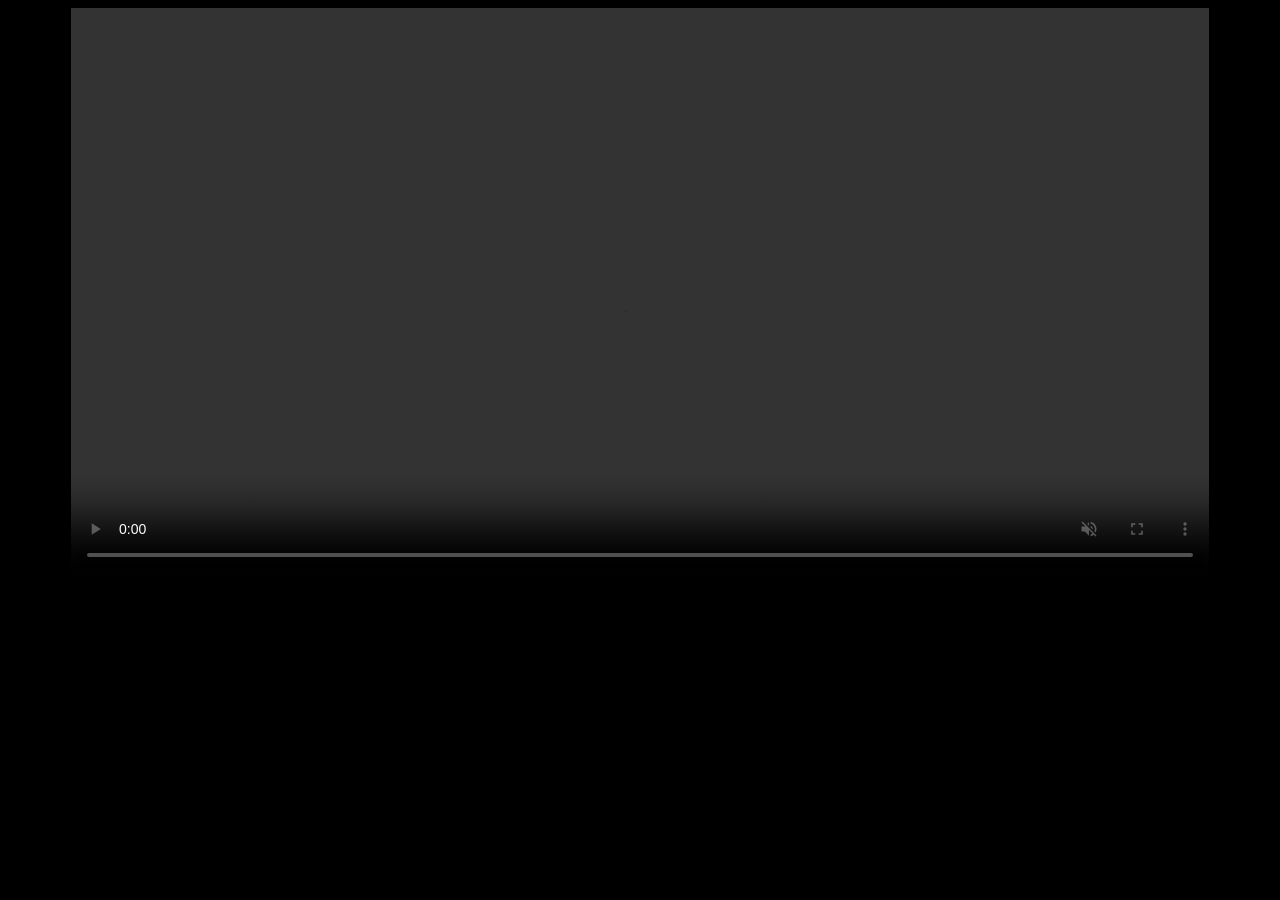
==== Bluelobster.html @ 296cb589 "Add files via upload" ====
<!DOCTYPE html>
<html lang="pl">
<head>
    <meta charset="UTF-8">
    <meta name="viewport" content="width=device-width, initial-scale=1.0">
    <title>BlueLobster</title>
    <link rel="stylesheet" href="styl.css">
    <link rel="icon" href="BlueLobster.png">
</head>
<body>
    <main>
        <video autoplay loop muted playsinline controls>
            <source src="bruv.mp4" type="video/mp4">
        </video>
        <script>
        document.body.addEventListener('click', function() {
         const video = document.querySelector('video');
         video.muted = false;
         video.play();
}, { once: true });
        </script>
    </main>
</body>
</html>
---- styl.css ----
video {
    width: 90%;
    height: 50%;
}

main {
    display: flex;
    justify-content: center;
    align-items: center;
}

* {
    background-color: black;
}

a {
    color: red;
    font-size: 200px;
}
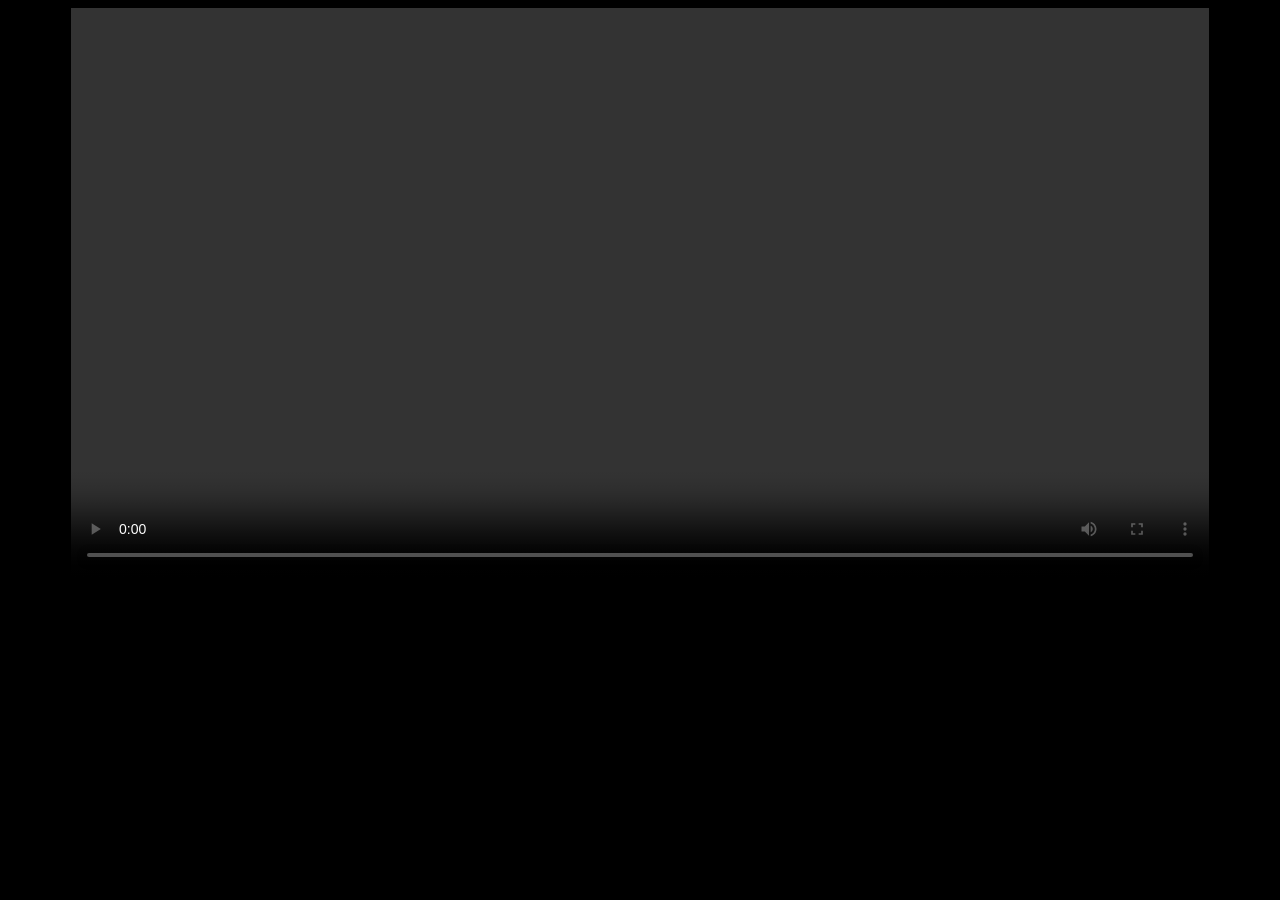
==== commit 6c0bd99d: "Add files via upload" ====
--- a/Bluelobster.html
+++ b/Bluelobster.html
@@ -9,7 +9,7 @@
 </head>
 <body>
     <main>
-        <video autoplay loop muted playsinline controls>
+        <video autoplay loop playsinline controls>
             <source src="bruv.mp4" type="video/mp4">
         </video>
         <script>
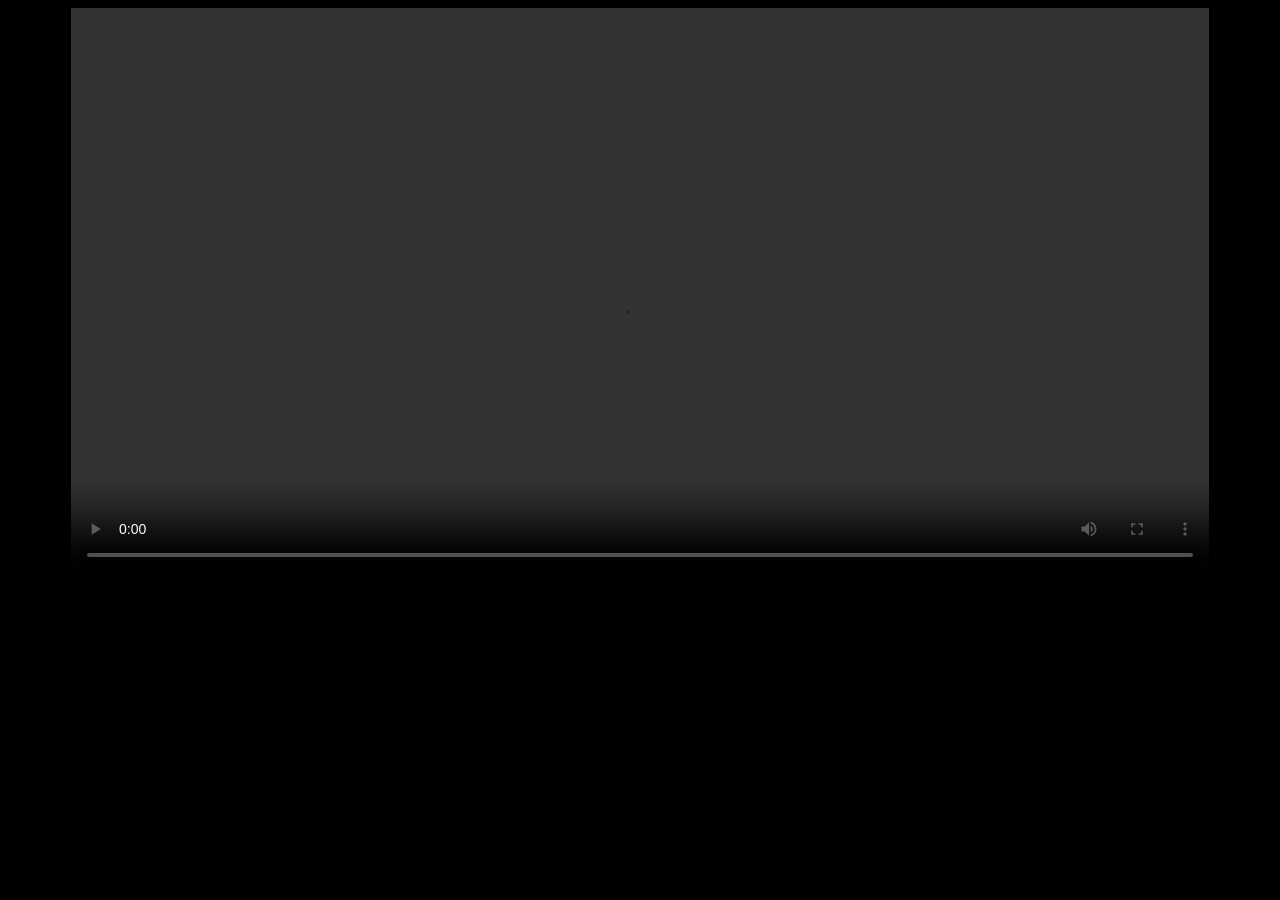
==== commit 5f24902c: "Add files via upload" ====
--- a/Bluelobster.html
+++ b/Bluelobster.html
@@ -12,13 +12,27 @@
         <video autoplay loop playsinline controls>
             <source src="bruv.mp4" type="video/mp4">
         </video>
-        <script>
-        document.body.addEventListener('click', function() {
-         const video = document.querySelector('video');
-         video.muted = false;
-         video.play();
-}, { once: true });
-        </script>
     </main>
+    <script>
+ 
+  function unlockVideo() {
+    const video = document.querySelector('video');
+    if (video) {
+      video.muted = false;
+      const playPromise = video.play();
+      if (playPromise !== undefined) {
+        playPromise.then(() => {
+          console.log("Sukces: Wideo gra z dźwiękiem!");
+          document.removeEventListener('click', unlockVideo);
+          document.removeEventListener('touchstart', unlockVideo);
+        }).catch(error => {
+          console.error("Błąd odtwarzania:", error);
+        });
+      }
+    }
+  }
+  document.addEventListener('click', unlockVideo);
+  document.addEventListener('touchstart', unlockVideo);
+</script>
 </body>
 </html>
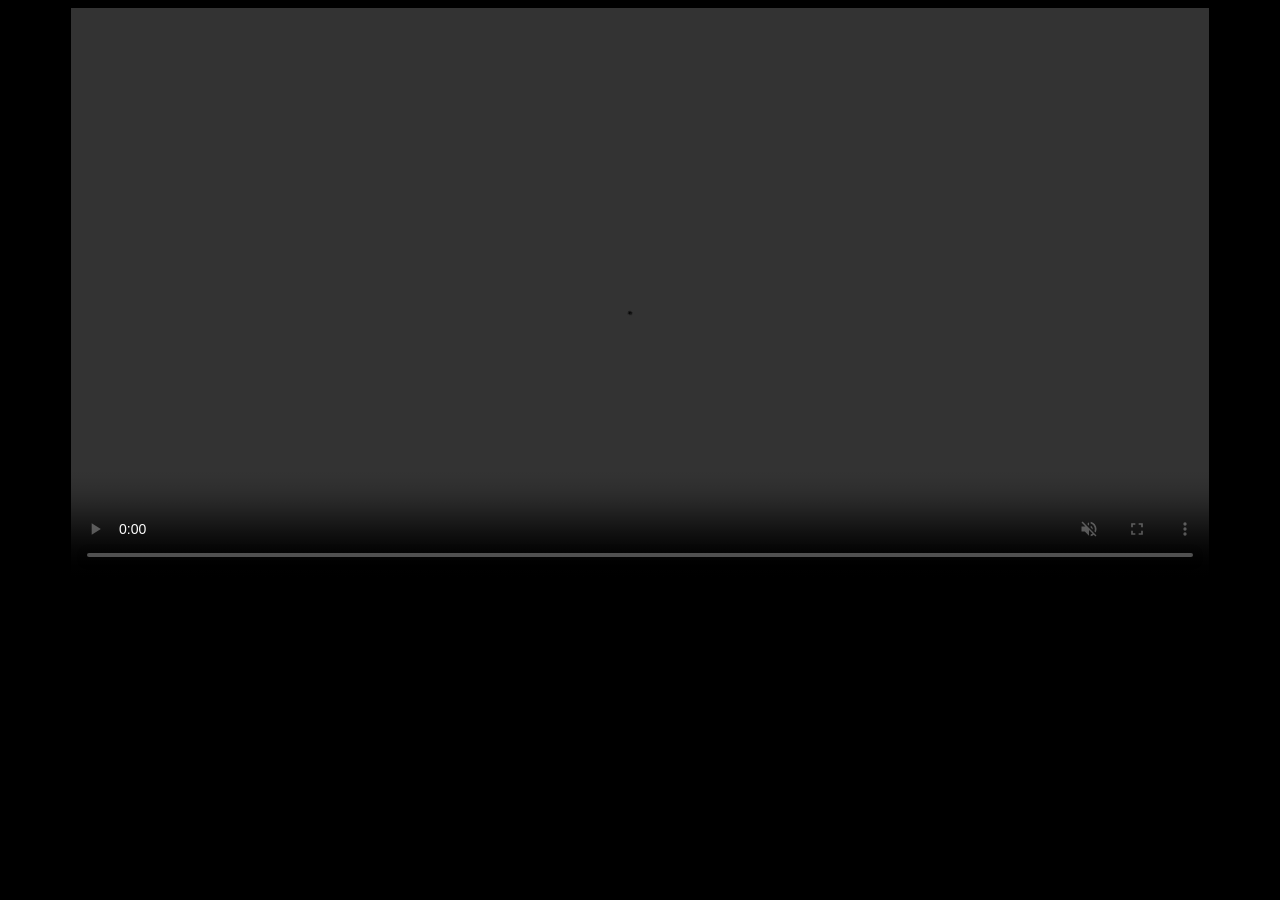
==== commit 13298ee3: "Add files via upload" ====
--- a/Bluelobster.html
+++ b/Bluelobster.html
@@ -9,7 +9,7 @@
 </head>
 <body>
     <main>
-        <video autoplay loop playsinline controls>
+        <video autoplay loop muted playsinline controls>
             <source src="bruv.mp4" type="video/mp4">
         </video>
     </main>
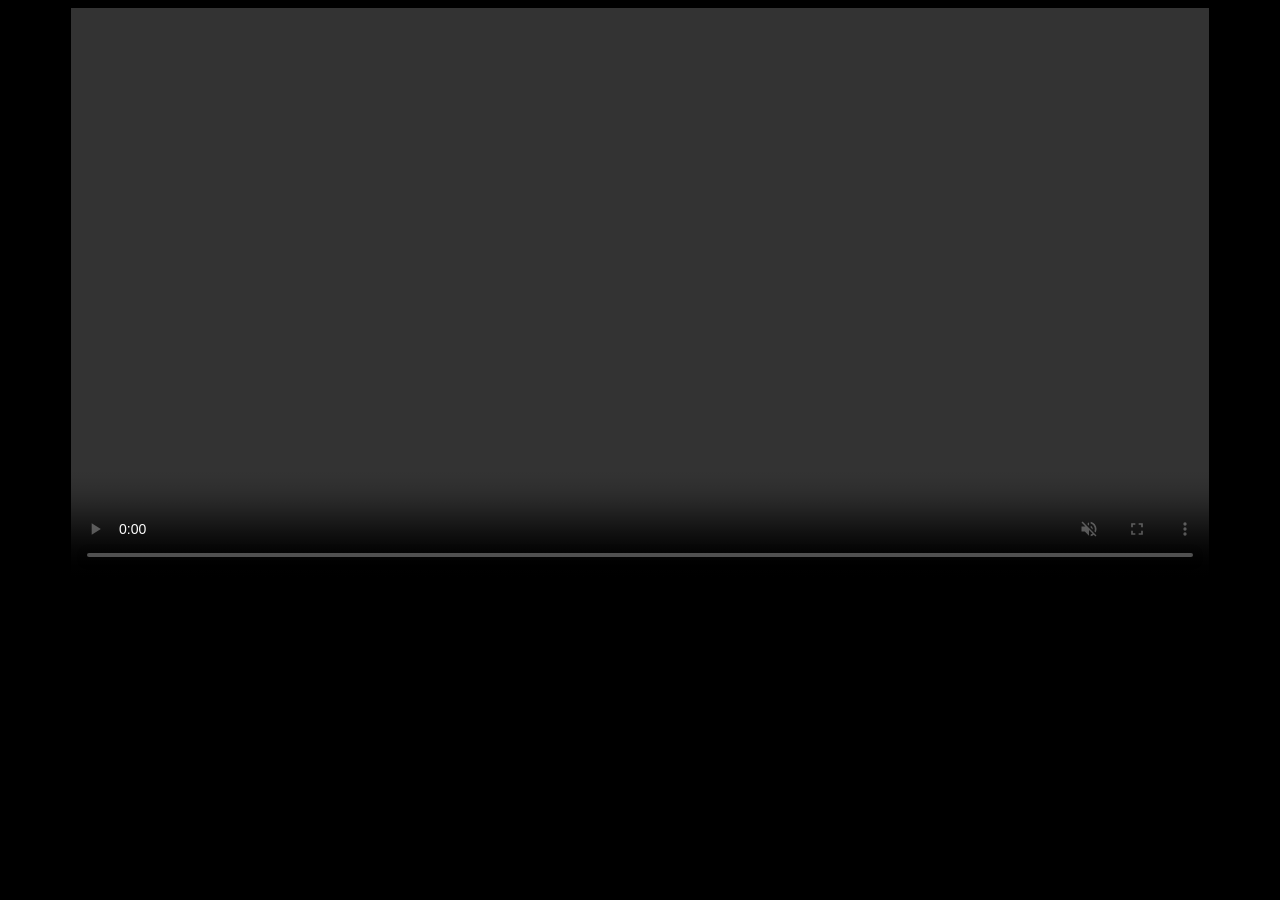
==== commit b02d95a9: "Add files via upload" ====
--- a/Bluelobster.html
+++ b/Bluelobster.html
@@ -13,26 +13,23 @@
             <source src="bruv.mp4" type="video/mp4">
         </video>
     </main>
-    <script>
- 
-  function unlockVideo() {
-    const video = document.querySelector('video');
+<script>
+  const video = document.querySelector('video');
+  const playWithSound = () => {
     if (video) {
-      video.muted = false;
-      const playPromise = video.play();
-      if (playPromise !== undefined) {
-        playPromise.then(() => {
-          console.log("Sukces: Wideo gra z dźwiękiem!");
-          document.removeEventListener('click', unlockVideo);
-          document.removeEventListener('touchstart', unlockVideo);
-        }).catch(error => {
-          console.error("Błąd odtwarzania:", error);
-        });
-      }
+      video.muted = false; // Kluczowy krok
+      video.play().then(() => {
+        console.log("Dźwięk odblokowany!");
+        // Usuwamy nasłuchiwanie po sukcesie, żeby nie obciążać procesora
+        window.removeEventListener('click', playWithSound);
+        window.removeEventListener('touchstart', playWithSound);
+      }).catch(error => {
+        console.log("Nadal blokuje: ", error);
+      });
     }
-  }
-  document.addEventListener('click', unlockVideo);
-  document.addEventListener('touchstart', unlockVideo);
+  };
+  window.addEventListener('click', playWithSound);
+  window.addEventListener('touchstart', playWithSound);
 </script>
 </body>
 </html>
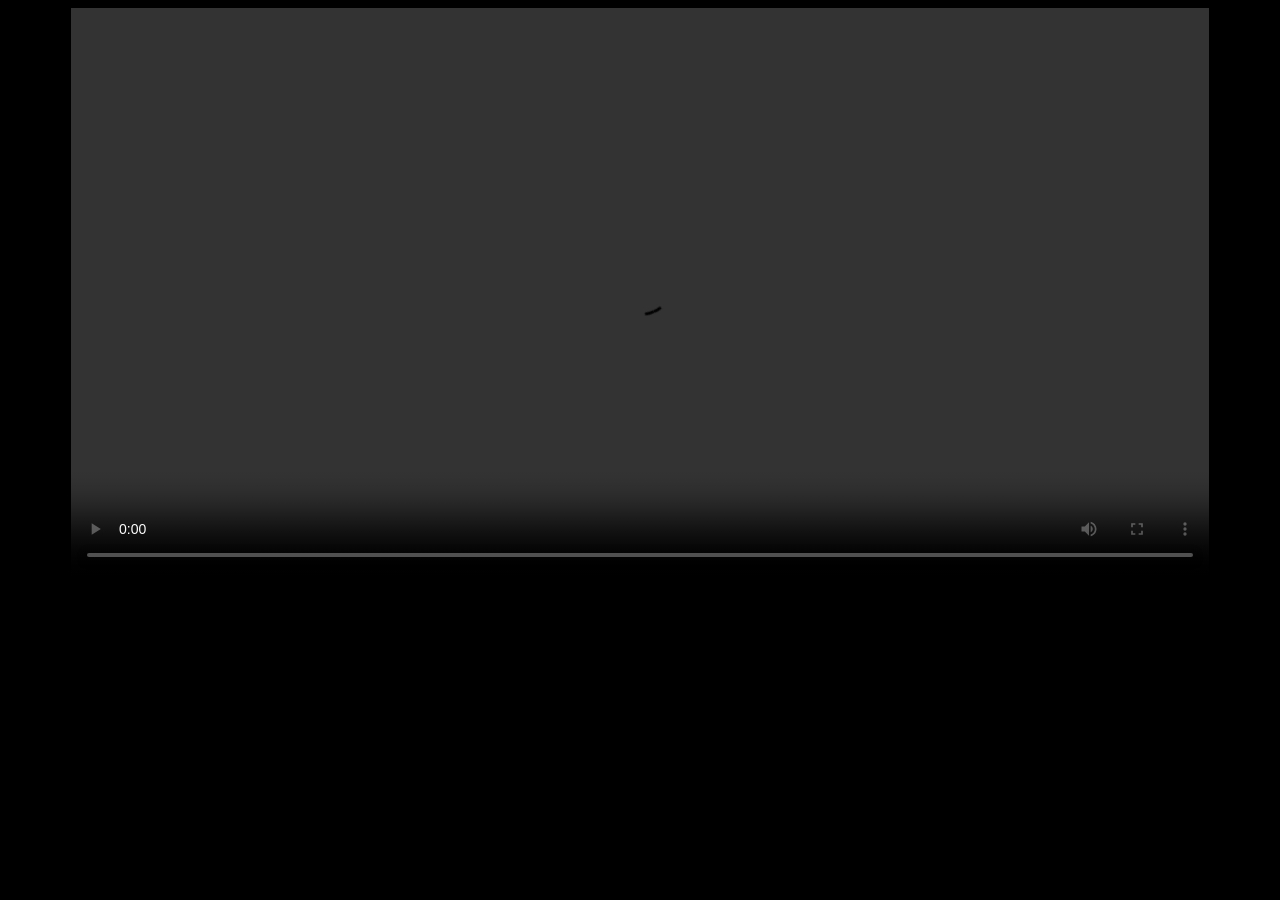
==== commit 4ceaa1ba: "Add files via upload" ====
--- a/Bluelobster.html
+++ b/Bluelobster.html
@@ -9,7 +9,7 @@
 </head>
 <body>
     <main>
-        <video autoplay loop muted playsinline controls>
+        <video autoplay loop playsinline controls>
             <source src="bruv.mp4" type="video/mp4">
         </video>
     </main>
@@ -17,10 +17,9 @@
   const video = document.querySelector('video');
   const playWithSound = () => {
     if (video) {
-      video.muted = false; // Kluczowy krok
+      video.muted = false; 
       video.play().then(() => {
         console.log("Dźwięk odblokowany!");
-        // Usuwamy nasłuchiwanie po sukcesie, żeby nie obciążać procesora
         window.removeEventListener('click', playWithSound);
         window.removeEventListener('touchstart', playWithSound);
       }).catch(error => {
--- a/styl.css
+++ b/styl.css
@@ -16,4 +16,11 @@
 a {
     color: red;
     font-size: 200px;
+}
+
+@media (max-width: 600px) {
+    video {
+        width: 100%;
+        height: auto;
+    }
 }
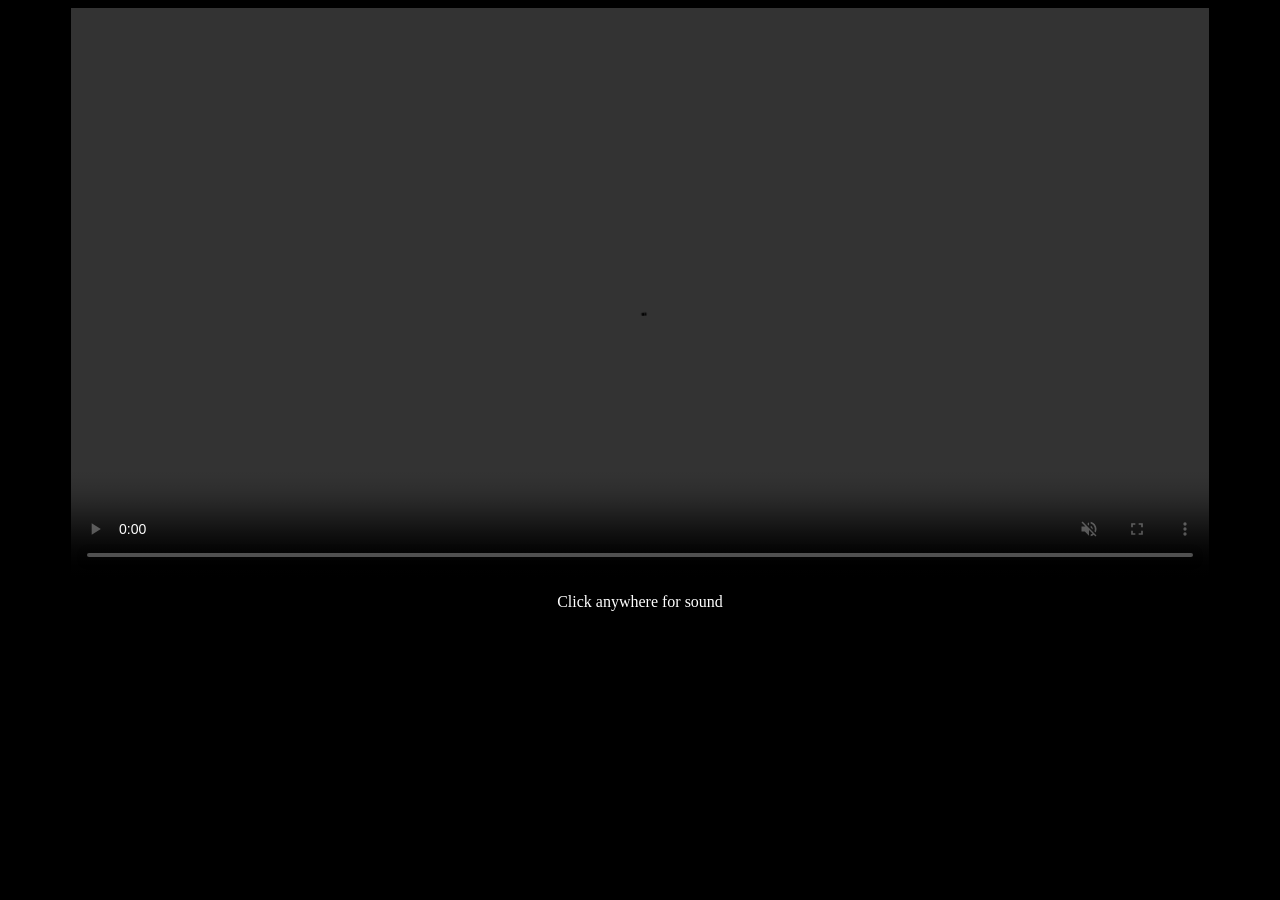
==== commit dfb75a67: "Add files via upload" ====
--- a/Bluelobster.html
+++ b/Bluelobster.html
@@ -9,10 +9,13 @@
 </head>
 <body>
     <main>
-        <video autoplay loop playsinline controls>
+        <video autoplay loop muted playsinline controls>
             <source src="bruv.mp4" type="video/mp4">
         </video>
-    </main>
+      </main>
+      <footer>
+        <p>Click anywhere for sound</p>
+      </footer>
 <script>
   const video = document.querySelector('video');
   const playWithSound = () => {
--- a/styl.css
+++ b/styl.css
@@ -23,4 +23,9 @@
         width: 100%;
         height: auto;
     }
+}
+
+footer {
+    text-align: center;
+    color: white;
 }
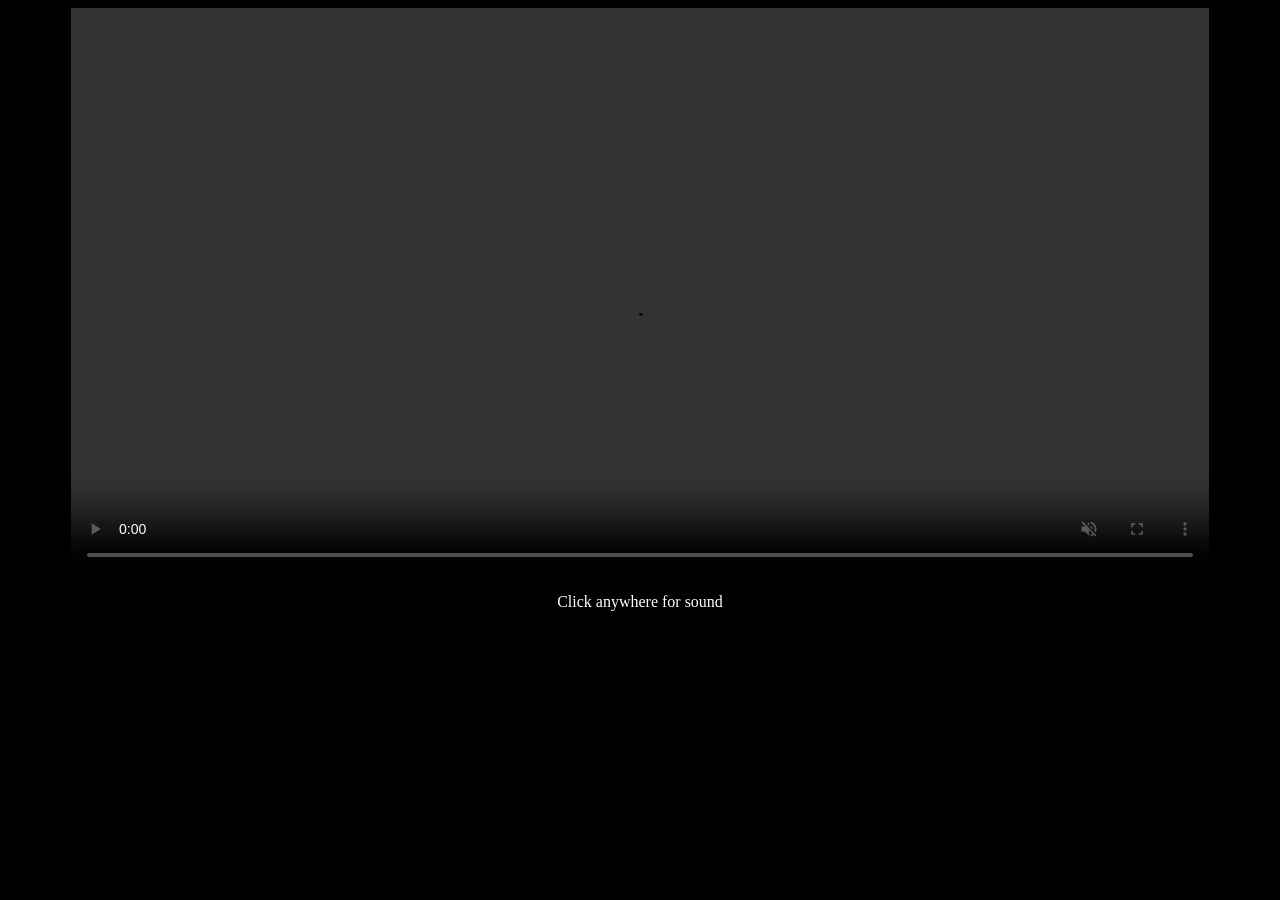
==== commit 518780e1: "Add files via upload" ====
--- a/Bluelobster.html
+++ b/Bluelobster.html
@@ -13,7 +13,7 @@
             <source src="bruv.mp4" type="video/mp4">
         </video>
       </main>
-      <footer>
+      <footer> 
         <p>Click anywhere for sound</p>
       </footer>
 <script>
--- a/styl.css
+++ b/styl.css
@@ -18,14 +18,15 @@
     font-size: 200px;
 }
 
+
+footer {
+    text-align: center;
+    color: white;
+}
+
 @media (max-width: 600px) {
     video {
         width: 100%;
         height: auto;
     }
-}
-
-footer {
-    text-align: center;
-    color: white;
 }
